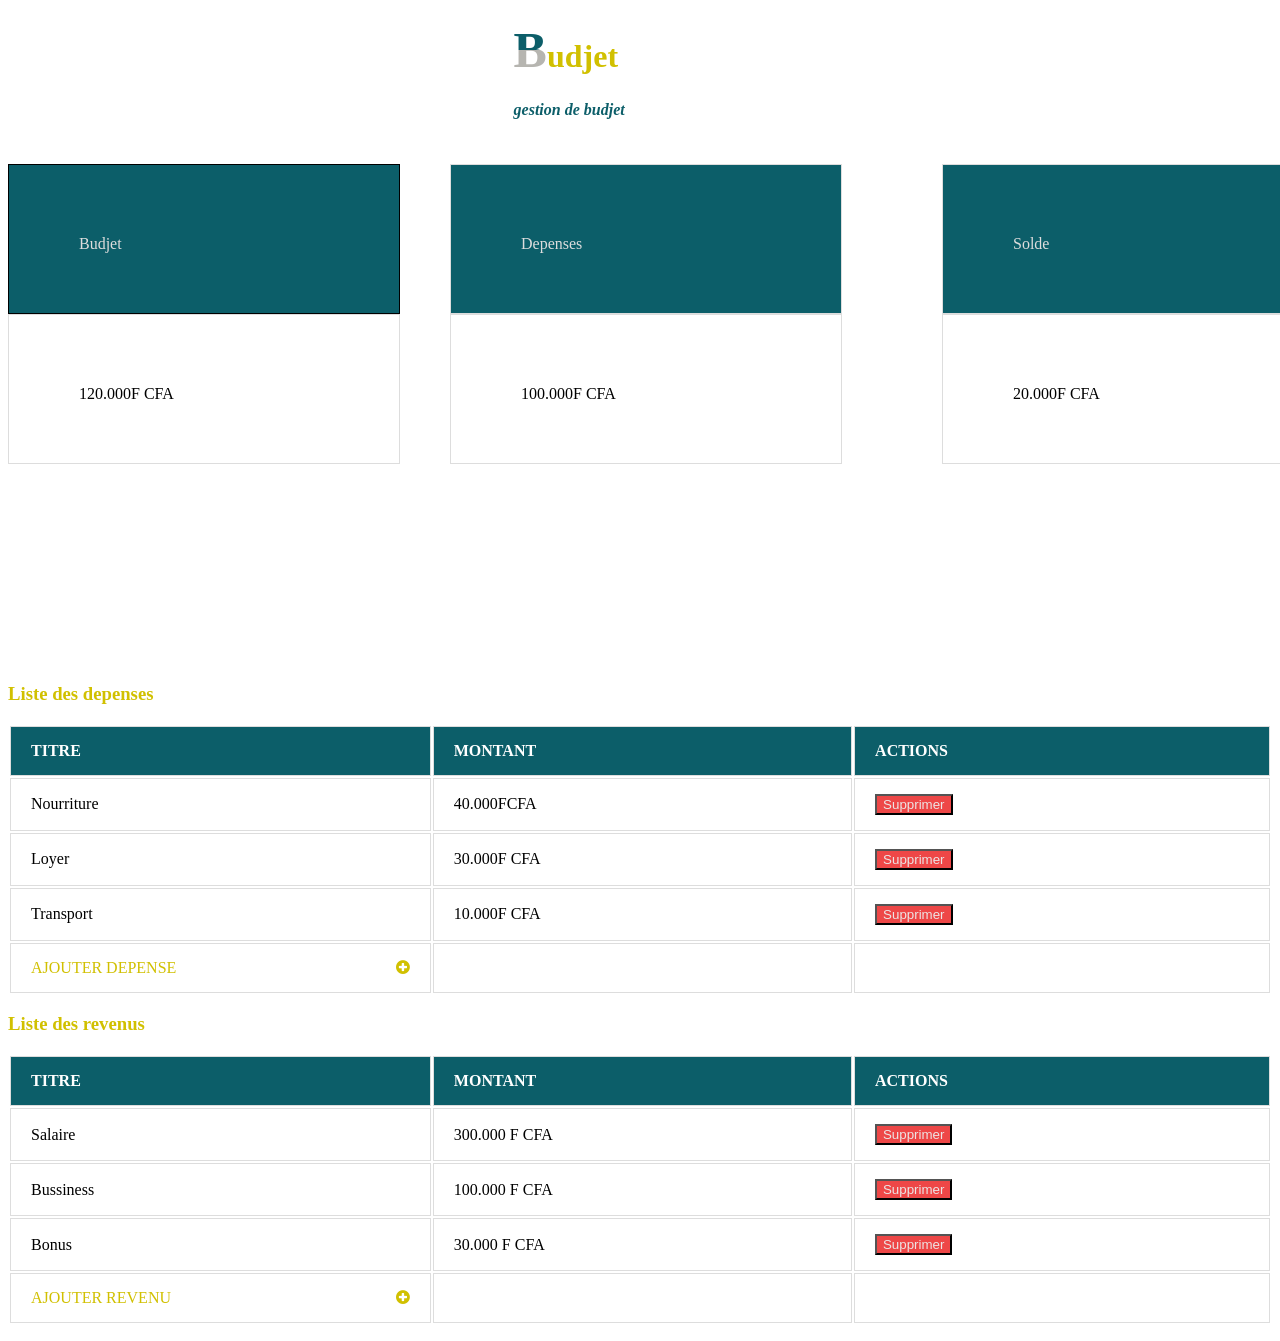
==== index.html @ 4c9685cc "first commit" ====
<!DOCTYPE html>
<html lang="en">
<head>
    <meta charset="UTF-8">
    <meta http-equiv="X-UA-Compatible" content="IE=edge">
    <meta name="viewport" content="width=device-width, initial-scale=1.0">
    <link href="p.css" rel="stylesheet">
    <link rel="stylesheet" href="https://cdnjs.cloudflare.com/ajax/libs/font-awesome/4.7.0/css/font-awesome.min.css">
        <title>BUDJET</title>

</head>

<body>
    <h1><span class=" test">B</span><span class="test2">udjet</span></h1>
    <h2 class="titre"> gestion de budjet</h2>
    <div class="container">

         <div class="item1">Budjet </div>
         <div  class="item2">Depenses </div>
         <div class="item3"> Solde</div>  

          <div class="item4"> 120.000F CFA</div>
         <div class="item5"> 100.000F CFA</div>
         <div  class="item6">20.000F CFA</div>

    </div>
    
    <h3 class="test3"> Liste des depenses</h3>
    <p>
    <table class="tableau-style">
        <thead> 
            <tr>  
                <th>TITRE </th>
                <th>MONTANT </th>
                <th>ACTIONS</th>
            </tr>

        </thead>
         <tbody> 
        <tr>
            <td> Nourriture</td>
            <td> 40.000FCFA</td>
            <td> <button>Supprimer</button></td>
        </tr>
        <tr>
            <td> Loyer</td>
            <td> 30.000F CFA</td>
            <td> <button>Supprimer</button></td>
        </tr>
            <tr>
                <td> Transport</td>
                <td> 10.000F CFA</td>
                <td> <button>Supprimer</button></td>
            </tr>
                <tr>
                    <td> 
                
                        <div  class="btn-add">
                            AJOUTER DEPENSE <i class="fa fa-plus-circle"></i>
                        </div>
                    </td>
                    <td> </td>
                    <td> </td>
                </tr>
      </tbody>
</table>
</p>
<h3 class="test3"> Liste des revenus</h3>
<p>
<table class="tableau-style">
    <thead> 
        <tr>  
            <th>TITRE </th>
            <th>MONTANT </th>
            <th>ACTIONS</th>
        </tr>

    </thead>
     <tbody> 
    <tr>
        <td> Salaire</td>
        <td> 300.000 F CFA</td>
        <td><button>Supprimer</button></td>
    </tr>
    
        <tr>
            <td> Bussiness</td>
            <td> 100.000 F CFA</td>
            <td> <button>Supprimer</button></td>
        </tr>
            <tr>
                <td> Bonus </td>
                <td>30.000 F CFA </td>
                <td><button>Supprimer</button> </td>
            </tr>
                <tr>
                    <td >
                        <div  class="btn-add">
                            AJOUTER REVENU <i class="fa fa-plus-circle"></i>
                        </div>
                        </td>
                    <td> </td>
                    <td>  </td>
                </tr>
  </tbody>
</table>
</p>
</body>
</html>
---- p.css ----
.body{
    background-color: rgb(213, 213, 225);
    border: 1px solid black;
}


.titre {
    font-size: 1rem;
    font-style: italic;
    padding-left: 40%;
    color: #0C5E69;
    border: 2px solide black;
    justify-content: center;
    height: 50px;
}

.container{
    display: grid;
    grid-template-columns: 1fr 1fr 1fr;
    border: 1px solide black;
    grid-template-rows: 150px 150px;
   height: 500px;

    
}
.item{
    border: 1px solid rgb(245, 241, 241);
    font-weight: bolder;
    padding: 60px; 
    height: 70px;
    width: 90px;
    justify-content: center;

}

.item1 {
    color: #ddd;
    justify-content: center;
    background-color:#0C5E69;
    border: 1px solid black;
     padding: 70px; 
    width: 250px;
    justify-content: center;
    
}
.item2 {
    color: #ddd;
    padding: 70px;
    justify-content: center;
    width: 250px;
    background-color:#0C5E69;
    border: 1px solid #ddd;
    /* border: 1px solid black; */
    margin-left: 50px;
    /* justify-content: center; */
}


.item3 {
    color: #ddd;
    padding: 70px;
    width: 250px;
    background-color:#0C5E69;
    border: 1px solid #ddd;
    /* border: 1px solid black; */
    justify-content: left;
    margin-left: 100px;
    /* justify-content: center; */
}
.item4 {
    padding: 70px;
    border: 1px solid #ddd;
    width: 250px;
    /* border: 1px solid black; */
    justify-content: center;
    /* justify-content: center; */
}
.item5 {
    padding: 70px;
    width: 250px;
    border: 1px solid #ddd;
    margin-left: px;
    /* border: 1px solid black; */
    /* justify-content: center; */
    margin-left: 50px;
    justify-content: center;
} 


.item6 {
    padding: 70px;
    width: 250px;
    justify-content: left;
    border: 1px solid #ddd;
    /* border: 1px solid black; */
    margin-left: 100px;
    /* justify-content: center; */
}

 td button{
    color: rgb(236, 228, 228);
    background-color: rgb(238, 71, 71);
}

.test{
    background: linear-gradient(to bottom ,#0C5E69 50%, #b6b5b0 50%);
    font-size: 50px;
    -webkit-background-clip: text;
    -webkit-text-fill-color: transparent;
    justify-content: center;
    padding-left: 40%;


}
 .test2{
    color:#D1C000;
}


.test3{
   justify-content: left;
    color :  #D1C000;

}
.test4{
    justify-content: left;
     color :  #D1C000;
 
 }

.tabbleau-style{
    border-collapse: collapse;
    min-width: 400px;
    width: auto;
    box-shadow: 0 5px 50px rgba(0,0,0,0,15);
    margin: 100px auto;
    border: 1px solid #ddd ;
    width: 90px;
}
 thead tr{
    background-color: #0C5E69;
    color: #fff;
    text-align: left;
    width: 90px;
}
th,td{
    padding: 15px 20px;
    width: 900px;
}
tbody tr, td , th{
    border: 1px solid #ddd;

}
.btn-add{
    display: flex ;
    justify-content: space-between;
    color: #D1C000;
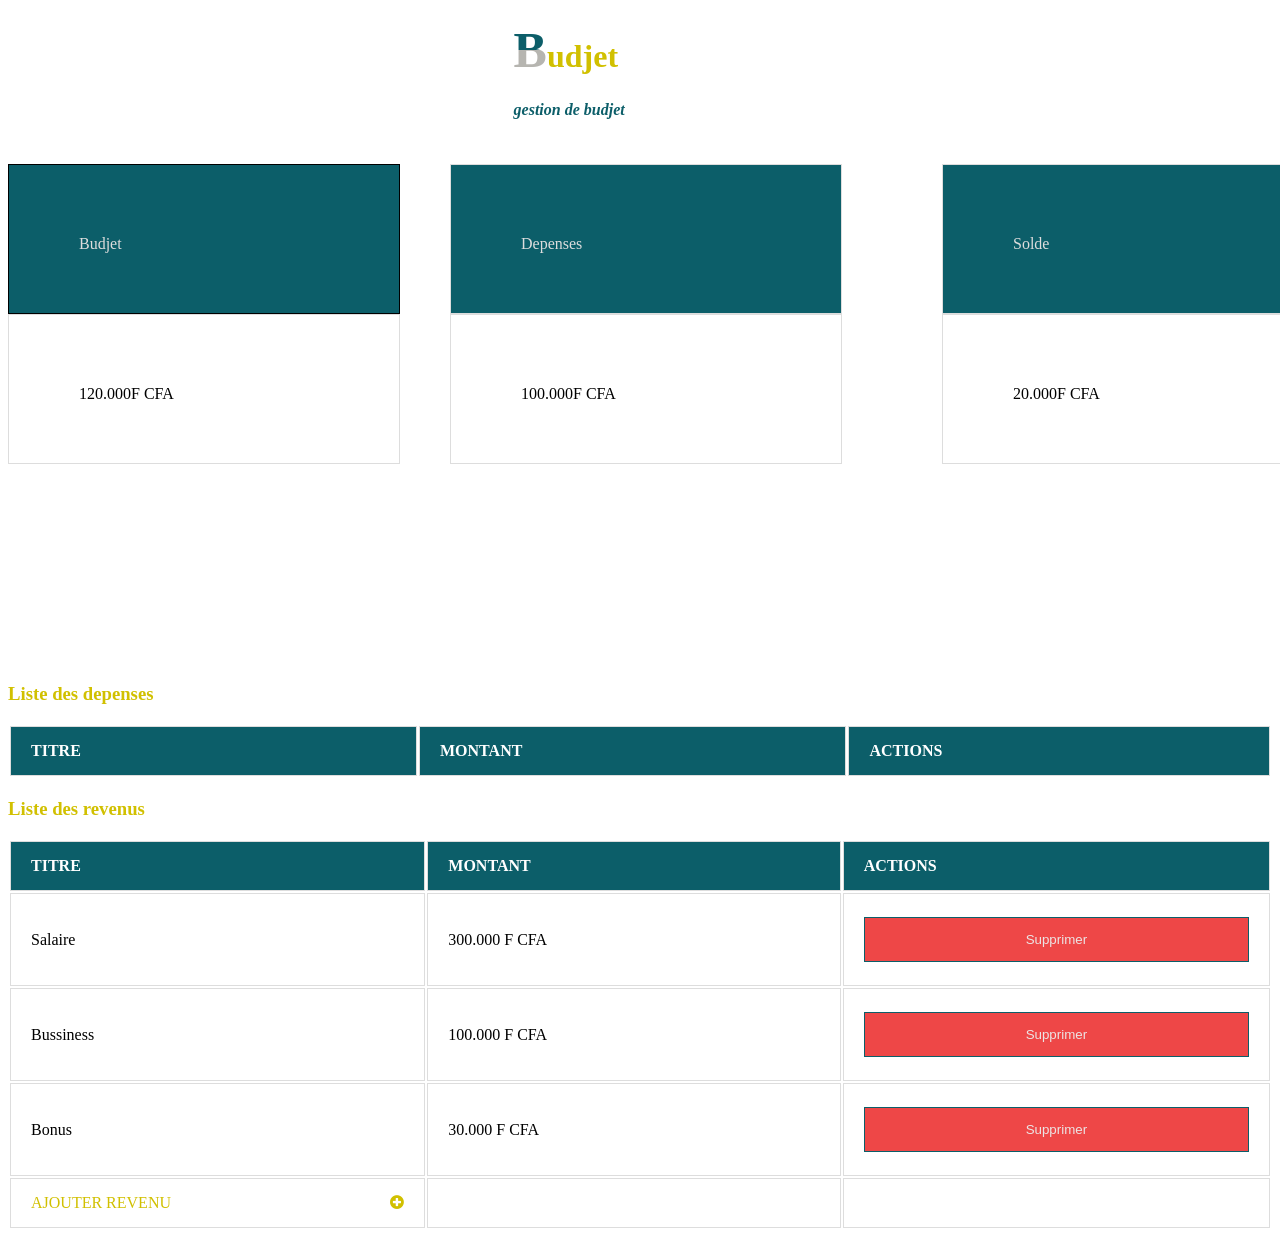
==== commit d2672fcb: "adding file javascript" ====
--- a/index.html
+++ b/index.html
@@ -12,6 +12,32 @@
 </head>
 
 <body>
+    <!-- .modal. -->
+  
+    <div id="container">
+    <div class="modal" id="ajoutModal">
+    <div class="modal-content">
+        <span class="close">X</span>  
+        <h1><span class=" test">B</span><span class="test2">udjet</span></h1> 
+        <h2 class="titre"> gestion de budjet</br> AJOUTER DEPENSE</h2>
+
+        
+        <div class="form" id="myform">
+            <form method="Post">
+                <label for="titre">TITRE</label>
+                <input class="form-input" type="text" id="titre" name="TITRE"/>
+
+                <label for="montant">MONTANT</label>
+                <input class="form-input" type="text" id="montant" name="montant"/>
+
+                <button type="submit" class="addDepenseButton">VALIDER</button>
+            </form>
+
+        </div>
+    </div>
+   </div>
+</div>
+
     <h1><span class=" test">B</span><span class="test2">udjet</span></h1>
     <h2 class="titre"> gestion de budjet</h2>
     <div class="container">
@@ -28,7 +54,7 @@
     
     <h3 class="test3"> Liste des depenses</h3>
     <p>
-    <table class="tableau-style">
+    <table class="tableau-style" >
         <thead> 
             <tr>  
                 <th>TITRE </th>
@@ -37,8 +63,8 @@
             </tr>
 
         </thead>
-         <tbody> 
-        <tr>
+         <tbody id="containers">
+        <!-- <tr>
             <td> Nourriture</td>
             <td> 40.000FCFA</td>
             <td> <button>Supprimer</button></td>
@@ -57,12 +83,12 @@
                     <td> 
                 
                         <div  class="btn-add">
-                            AJOUTER DEPENSE <i class="fa fa-plus-circle"></i>
+                            AJOUTER DEPENSE <i class="fa fa-plus-circle" id ='openModalDep'></i>
                         </div>
                     </td>
                     <td> </td>
                     <td> </td>
-                </tr>
+                </tr> -->
       </tbody>
 </table>
 </p>
@@ -78,6 +104,8 @@
 
     </thead>
      <tbody> 
+      <!--  -->
+    
     <tr>
         <td> Salaire</td>
         <td> 300.000 F CFA</td>
@@ -97,7 +125,7 @@
                 <tr>
                     <td >
                         <div  class="btn-add">
-                            AJOUTER REVENU <i class="fa fa-plus-circle"></i>
+                            AJOUTER REVENU <i class="fa fa-plus-circle" id='openModalDep'></i>
                         </div>
                         </td>
                     <td> </td>
@@ -106,5 +134,6 @@
   </tbody>
 </table>
 </p>
+<script src="index.js"></script>
 </body>
 </html>
--- a/p.css
+++ b/p.css
@@ -149,10 +149,82 @@
 }
 tbody tr, td , th{
     border: 1px solid #ddd;
+    text-align: left;
+    
 
 }
 .btn-add{
     display: flex ;
     justify-content: space-between;
     color: #D1C000;
-
+    cursor: pointer;
+}
+#ajoutModal {
+    display: none;
+    position: fixed;
+    z-index: 1;
+    padding-top: 100px;
+    left:0;
+    top:0;
+    width:100%;
+    height: 100%;
+    overflow: auto;
+    background-color: rgb(0,0,0);
+    background-color: rgba(0,0,0,0.4);
+
+}
+/*fond de notre  model */
+.modal-content{
+    background-color: #cad5e2;
+    margin: auto;
+    padding: 20px;
+    border: 2px solid gray;
+    width: 80%;
+}
+.close{
+ color: gray;  
+ float: right; 
+ font-size: 28px;
+ font-weight: bold;
+cursor: pointer;
+ top: 0px;
+}
+.close:hover,
+ .close:focus{
+    color:black;
+    text-decoration: none;
+ }
+ .form-input{
+    width: 100%;
+    padding: 12px 20px;
+    margin: 8px 0;
+    display: inline-block;
+    border: 1px solid #ccc;
+    border-radius: 4px ;
+    box-sizing:border-box;
+    
+    background-color: white;
+
+ } 
+ .addDepenseButton{
+    color: white;
+    background-color: #0C5E69;
+    border: 1px solid #0C5E69; 
+    padding: 14px 20px;
+    margin: 8px 0;
+    width: 100%;
+ }
+ 
+ 
+    Button{
+        color: white;
+        background-color: #0C5E69;
+        border: 1px solid #0C5E69; 
+        padding: 14px 20px;
+        margin: 8px 0;
+        width: 100%;
+
+ }
+ .label{
+    color: #0C5E69;
+ }
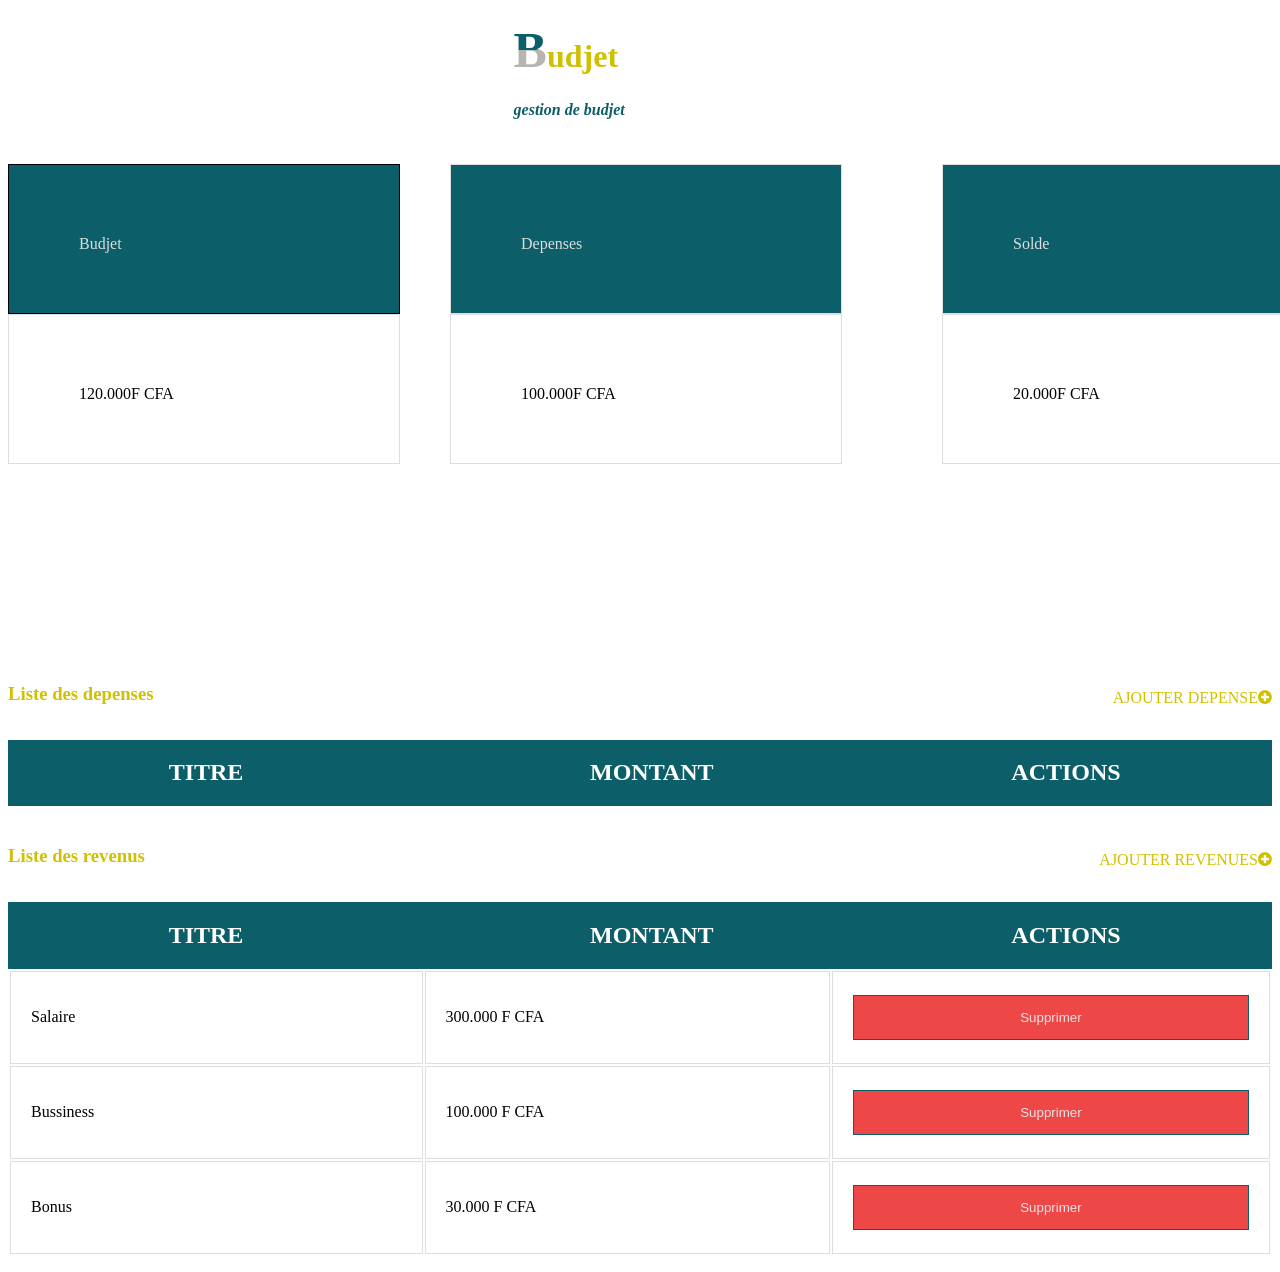
==== commit 5845f672: "improve app ges budget" ====
--- a/index.html
+++ b/index.html
@@ -22,17 +22,16 @@
         <h2 class="titre"> gestion de budjet</br> AJOUTER DEPENSE</h2>
 
         
-        <div class="form" id="myform">
-            <form method="Post">
+        <div class="form">
+            <form method="Post" id="myform">
                 <label for="titre">TITRE</label>
                 <input class="form-input" type="text" id="titre" name="TITRE"/>
 
                 <label for="montant">MONTANT</label>
                 <input class="form-input" type="text" id="montant" name="montant"/>
 
-                <button type="submit" class="addDepenseButton">VALIDER</button>
+                <button type="submit" class="addDepenseButton">Ajouter</button>
             </form>
-
         </div>
     </div>
    </div>
@@ -51,58 +50,52 @@
          <div  class="item6">20.000F CFA</div>
 
     </div>
-    
-    <h3 class="test3"> Liste des depenses</h3>
+    <div class="box">
+        <h3 class="test3"> Liste des depenses</h3>
+        <div  class="btn-add">
+            AJOUTER DEPENSE <i class="fa fa-plus-circle" id ='openModalDep'></i>
+        </div>
+    </div>
     <p>
-    <table class="tableau-style" >
-        <thead> 
+    <div class="tableau-items">
+        <h2 class="items">TITRE</h2>
+        <h2 class="items">MONTANT</h2>
+        <h2 class="items">ACTIONS</h2>
+    </div>
+    <table>
+        <!-- <thead> 
             <tr>  
                 <th>TITRE </th>
                 <th>MONTANT </th>
                 <th>ACTIONS</th>
             </tr>
 
-        </thead>
+        </thead> -->
          <tbody id="containers">
-        <!-- <tr>
-            <td> Nourriture</td>
-            <td> 40.000FCFA</td>
-            <td> <button>Supprimer</button></td>
-        </tr>
-        <tr>
-            <td> Loyer</td>
-            <td> 30.000F CFA</td>
-            <td> <button>Supprimer</button></td>
-        </tr>
-            <tr>
-                <td> Transport</td>
-                <td> 10.000F CFA</td>
-                <td> <button>Supprimer</button></td>
-            </tr>
-                <tr>
-                    <td> 
-                
-                        <div  class="btn-add">
-                            AJOUTER DEPENSE <i class="fa fa-plus-circle" id ='openModalDep'></i>
-                        </div>
-                    </td>
-                    <td> </td>
-                    <td> </td>
-                </tr> -->
       </tbody>
 </table>
 </p>
-<h3 class="test3"> Liste des revenus</h3>
+
+<div class="box">
+    <h3 class="test3"> Liste des revenus</h3>
+    <div  class="btn-add">
+        AJOUTER REVENUES <i class="fa fa-plus-circle" id ='openModalDep'></i>
+    </div>
+</div>
 <p>
+    <div class="tableau-items">
+        <h2 class="items">TITRE</h2>
+        <h2 class="items">MONTANT</h2>
+        <h2 class="items">ACTIONS</h2>
+    </div>
 <table class="tableau-style">
-    <thead> 
+    <!-- <thead> 
         <tr>  
             <th>TITRE </th>
             <th>MONTANT </th>
             <th>ACTIONS</th>
         </tr>
-
-    </thead>
+    </thead> -->
      <tbody> 
       <!--  -->
     
@@ -122,15 +115,6 @@
                 <td>30.000 F CFA </td>
                 <td><button>Supprimer</button> </td>
             </tr>
-                <tr>
-                    <td >
-                        <div  class="btn-add">
-                            AJOUTER REVENU <i class="fa fa-plus-circle" id='openModalDep'></i>
-                        </div>
-                        </td>
-                    <td> </td>
-                    <td>  </td>
-                </tr>
   </tbody>
 </table>
 </p>
--- a/p.css
+++ b/p.css
@@ -158,6 +158,8 @@
     justify-content: space-between;
     color: #D1C000;
     cursor: pointer;
+    position: relative;
+    top: 25px;
 }
 #ajoutModal {
     display: none;
@@ -227,4 +229,20 @@
  }
  .label{
     color: #0C5E69;
+ }
+ .box{
+    display: flex;
+    justify-content: space-between;
+ }
+ .tableau-items{
+    display: flex;
+    justify-content: space-around;
+
+    background-color: #0C5E69;
+    color: #fff;
+    text-align: left;
+ }
+ .items{
+    width: 100px;
+    /* background: red; */
  }
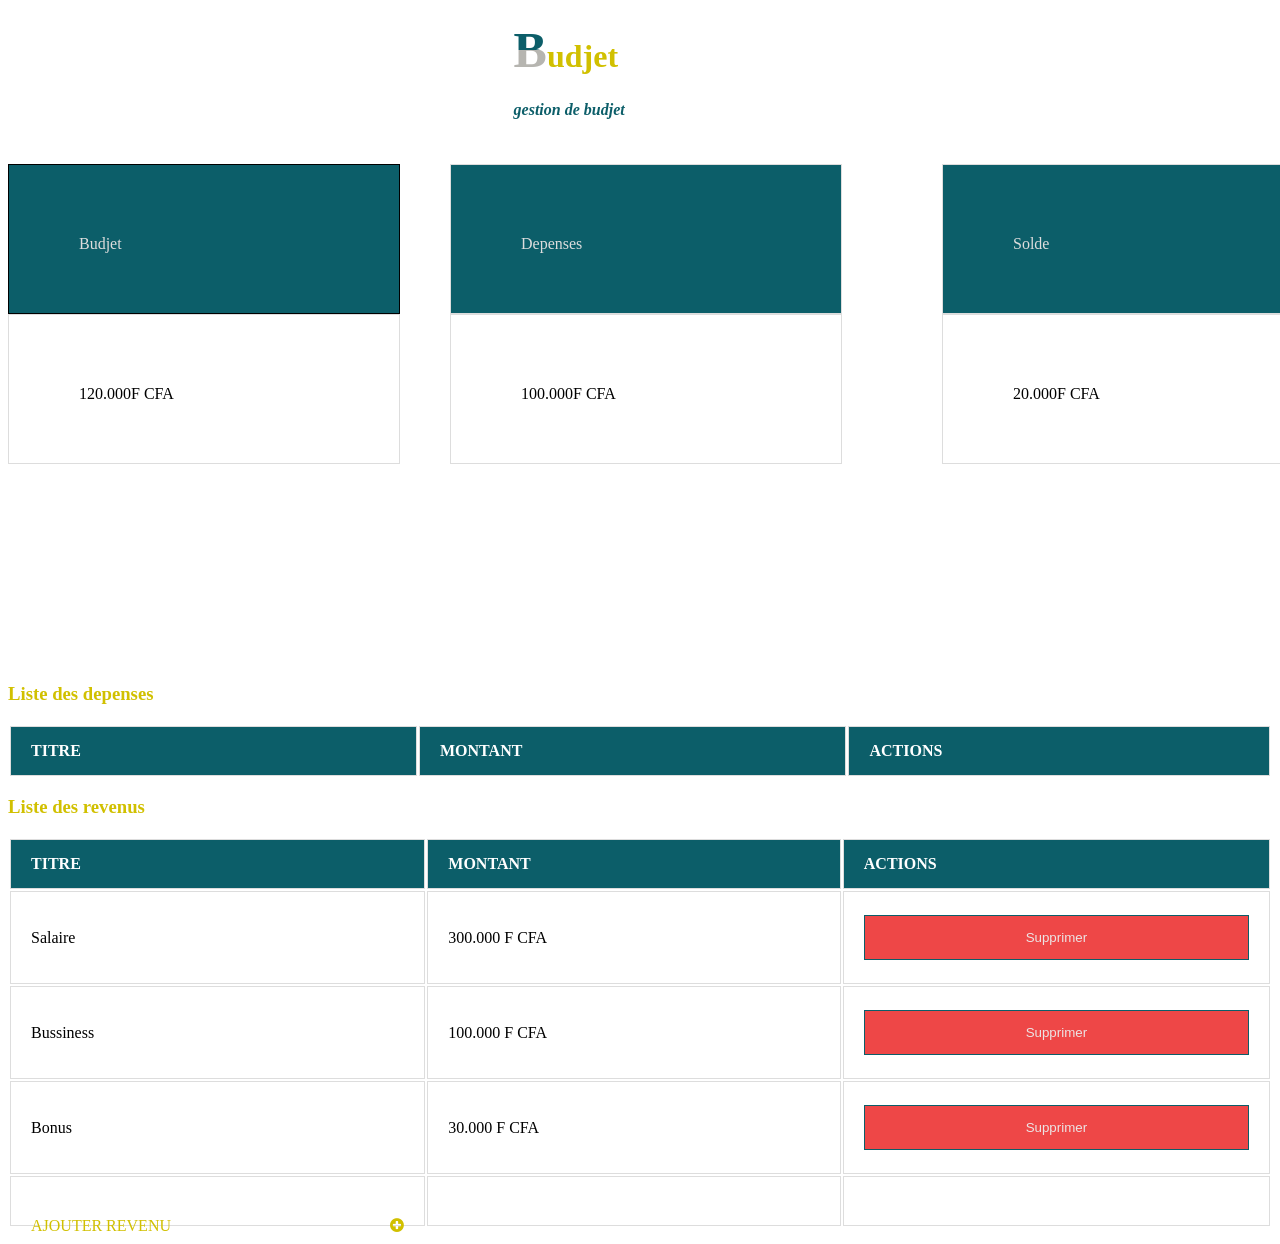
==== commit 0e402f5f: "adding file js" ====
--- a/index.html
+++ b/index.html
@@ -22,16 +22,17 @@
         <h2 class="titre"> gestion de budjet</br> AJOUTER DEPENSE</h2>
 
         
-        <div class="form">
-            <form method="Post" id="myform">
+        <div class="form" id="myform">
+            <form method="Post">
                 <label for="titre">TITRE</label>
                 <input class="form-input" type="text" id="titre" name="TITRE"/>
 
                 <label for="montant">MONTANT</label>
                 <input class="form-input" type="text" id="montant" name="montant"/>
 
-                <button type="submit" class="addDepenseButton">Ajouter</button>
+                <button type="submit" class="addDepenseButton">VALIDER</button>
             </form>
+
         </div>
     </div>
    </div>
@@ -50,52 +51,58 @@
          <div  class="item6">20.000F CFA</div>
 
     </div>
-    <div class="box">
-        <h3 class="test3"> Liste des depenses</h3>
-        <div  class="btn-add">
-            AJOUTER DEPENSE <i class="fa fa-plus-circle" id ='openModalDep'></i>
-        </div>
-    </div>
+    
+    <h3 class="test3"> Liste des depenses</h3>
     <p>
-    <div class="tableau-items">
-        <h2 class="items">TITRE</h2>
-        <h2 class="items">MONTANT</h2>
-        <h2 class="items">ACTIONS</h2>
-    </div>
-    <table>
-        <!-- <thead> 
+    <table class="tableau-style" >
+        <thead> 
             <tr>  
                 <th>TITRE </th>
                 <th>MONTANT </th>
                 <th>ACTIONS</th>
             </tr>
 
-        </thead> -->
+        </thead>
          <tbody id="containers">
+        <!-- <tr>
+            <td> Nourriture</td> 
+            <td> 40.000FCFA</td>
+            <td> <button>Supprimer</button></td>
+        </tr>
+        <tr>
+            <td> Loyer</td>
+            <td> 30.000F CFA</td>
+            <td> <button>Supprimer</button></td>
+        </tr>
+            <tr>
+                <td> Transport</td>
+                <td> 10.000F CFA</td>
+                <td> <button>Supprimer</button></td>
+            </tr>
+                <tr>
+                    <td> 
+                
+                        <div  class="btn-add">
+                            AJOUTER DEPENSE <i class="fa fa-plus-circle" id ='openModalDep'></i>
+                        </div>
+                    </td>
+                    <td> </td>
+                    <td> </td>
+                </tr> -->
       </tbody>
 </table>
 </p>
-
-<div class="box">
-    <h3 class="test3"> Liste des revenus</h3>
-    <div  class="btn-add">
-        AJOUTER REVENUES <i class="fa fa-plus-circle" id ='openModalDep'></i>
-    </div>
-</div>
+<h3 class="test3"> Liste des revenus</h3>
 <p>
-    <div class="tableau-items">
-        <h2 class="items">TITRE</h2>
-        <h2 class="items">MONTANT</h2>
-        <h2 class="items">ACTIONS</h2>
-    </div>
 <table class="tableau-style">
-    <!-- <thead> 
+    <thead> 
         <tr>  
             <th>TITRE </th>
             <th>MONTANT </th>
             <th>ACTIONS</th>
         </tr>
-    </thead> -->
+
+    </thead>
      <tbody> 
       <!--  -->
     
@@ -115,6 +122,15 @@
                 <td>30.000 F CFA </td>
                 <td><button>Supprimer</button> </td>
             </tr>
+                <tr>
+                    <td >
+                        <div  class="btn-add">
+                            AJOUTER REVENU <i class="fa fa-plus-circle" id='openModalDep'></i>
+                        </div>
+                        </td>
+                    <td> </td>
+                    <td>  </td>
+                </tr>
   </tbody>
 </table>
 </p>
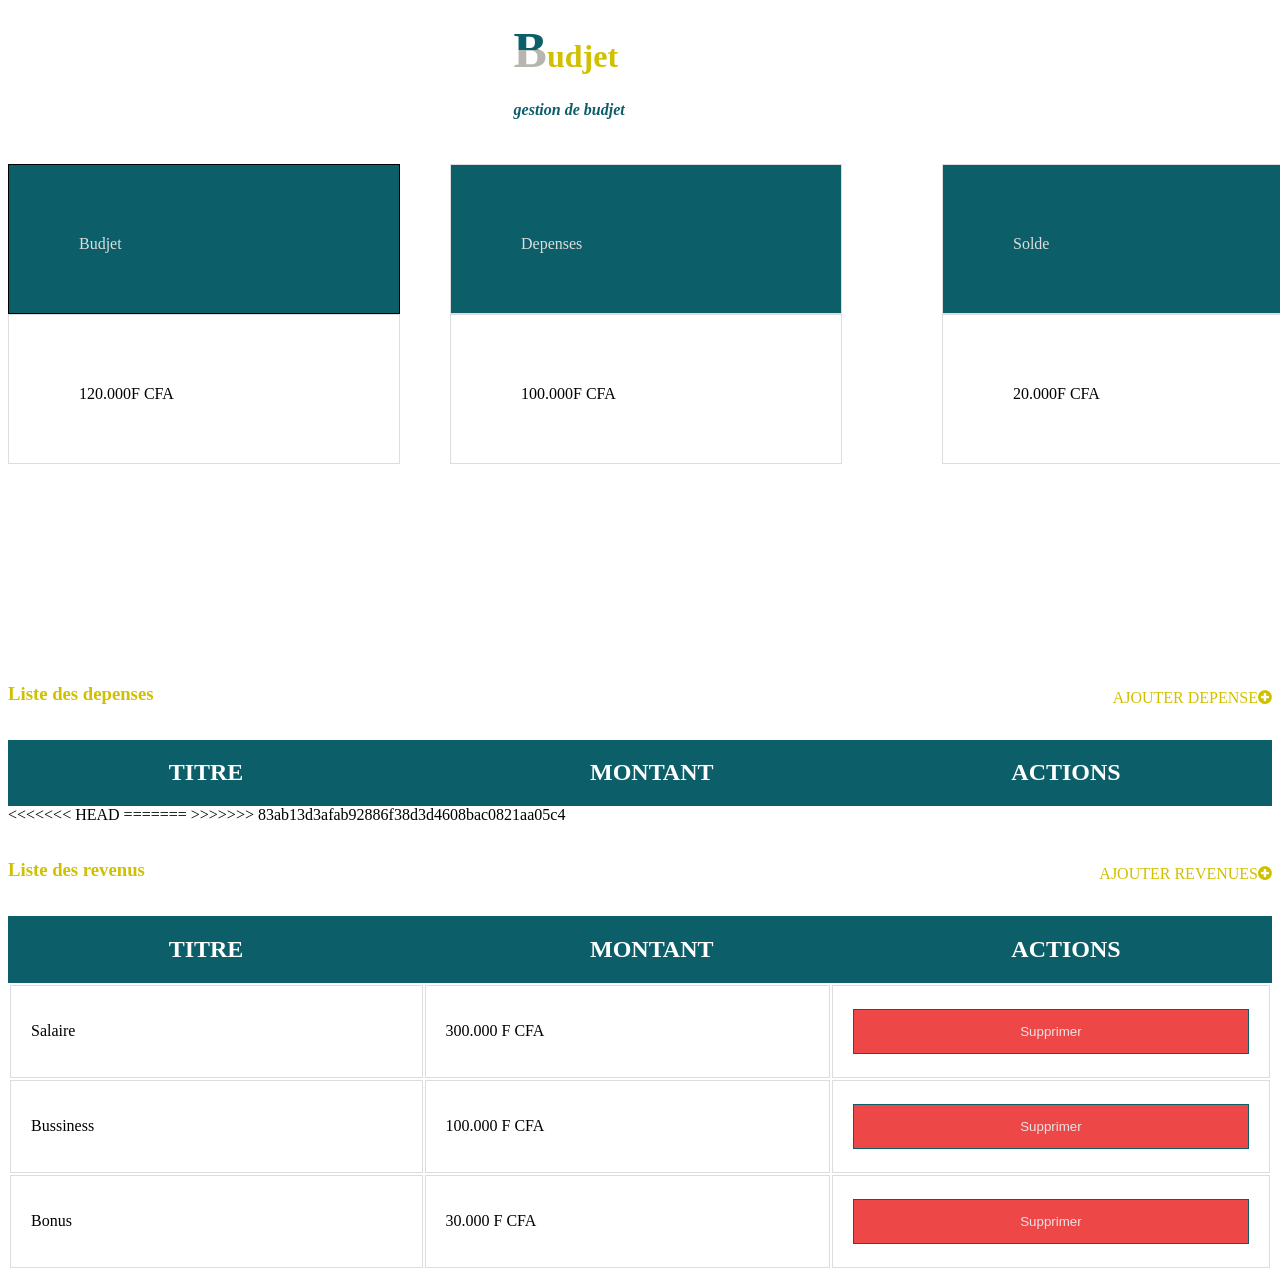
==== commit 7fdfa34d: "adding file js" ====
--- a/index.html
+++ b/index.html
@@ -22,17 +22,16 @@
         <h2 class="titre"> gestion de budjet</br> AJOUTER DEPENSE</h2>
 
         
-        <div class="form" id="myform">
-            <form method="Post">
+        <div class="form">
+            <form method="Post" id="myform">
                 <label for="titre">TITRE</label>
                 <input class="form-input" type="text" id="titre" name="TITRE"/>
 
                 <label for="montant">MONTANT</label>
                 <input class="form-input" type="text" id="montant" name="montant"/>
 
-                <button type="submit" class="addDepenseButton">VALIDER</button>
+                <button type="submit" class="addDepenseButton">Ajouter</button>
             </form>
-
         </div>
     </div>
    </div>
@@ -51,19 +50,29 @@
          <div  class="item6">20.000F CFA</div>
 
     </div>
-    
-    <h3 class="test3"> Liste des depenses</h3>
+    <div class="box">
+        <h3 class="test3"> Liste des depenses</h3>
+        <div  class="btn-add">
+            AJOUTER DEPENSE <i class="fa fa-plus-circle" id ='openModalDep'></i>
+        </div>
+    </div>
     <p>
-    <table class="tableau-style" >
-        <thead> 
+    <div class="tableau-items">
+        <h2 class="items">TITRE</h2>
+        <h2 class="items">MONTANT</h2>
+        <h2 class="items">ACTIONS</h2>
+    </div>
+    <table>
+        <!-- <thead> 
             <tr>  
                 <th>TITRE </th>
                 <th>MONTANT </th>
                 <th>ACTIONS</th>
             </tr>
 
-        </thead>
+        </thead> -->
          <tbody id="containers">
+<<<<<<< HEAD
         <!-- <tr>
             <td> Nourriture</td> 
             <td> 40.000FCFA</td>
@@ -89,20 +98,32 @@
                     <td> </td>
                     <td> </td>
                 </tr> -->
+=======
+>>>>>>> 83ab13d3afab92886f38d3d4608bac0821aa05c4
       </tbody>
 </table>
 </p>
-<h3 class="test3"> Liste des revenus</h3>
+
+<div class="box">
+    <h3 class="test3"> Liste des revenus</h3>
+    <div  class="btn-add">
+        AJOUTER REVENUES <i class="fa fa-plus-circle" id ='openModalDep'></i>
+    </div>
+</div>
 <p>
+    <div class="tableau-items">
+        <h2 class="items">TITRE</h2>
+        <h2 class="items">MONTANT</h2>
+        <h2 class="items">ACTIONS</h2>
+    </div>
 <table class="tableau-style">
-    <thead> 
+    <!-- <thead> 
         <tr>  
             <th>TITRE </th>
             <th>MONTANT </th>
             <th>ACTIONS</th>
         </tr>
-
-    </thead>
+    </thead> -->
      <tbody> 
       <!--  -->
     
@@ -122,15 +143,6 @@
                 <td>30.000 F CFA </td>
                 <td><button>Supprimer</button> </td>
             </tr>
-                <tr>
-                    <td >
-                        <div  class="btn-add">
-                            AJOUTER REVENU <i class="fa fa-plus-circle" id='openModalDep'></i>
-                        </div>
-                        </td>
-                    <td> </td>
-                    <td>  </td>
-                </tr>
   </tbody>
 </table>
 </p>
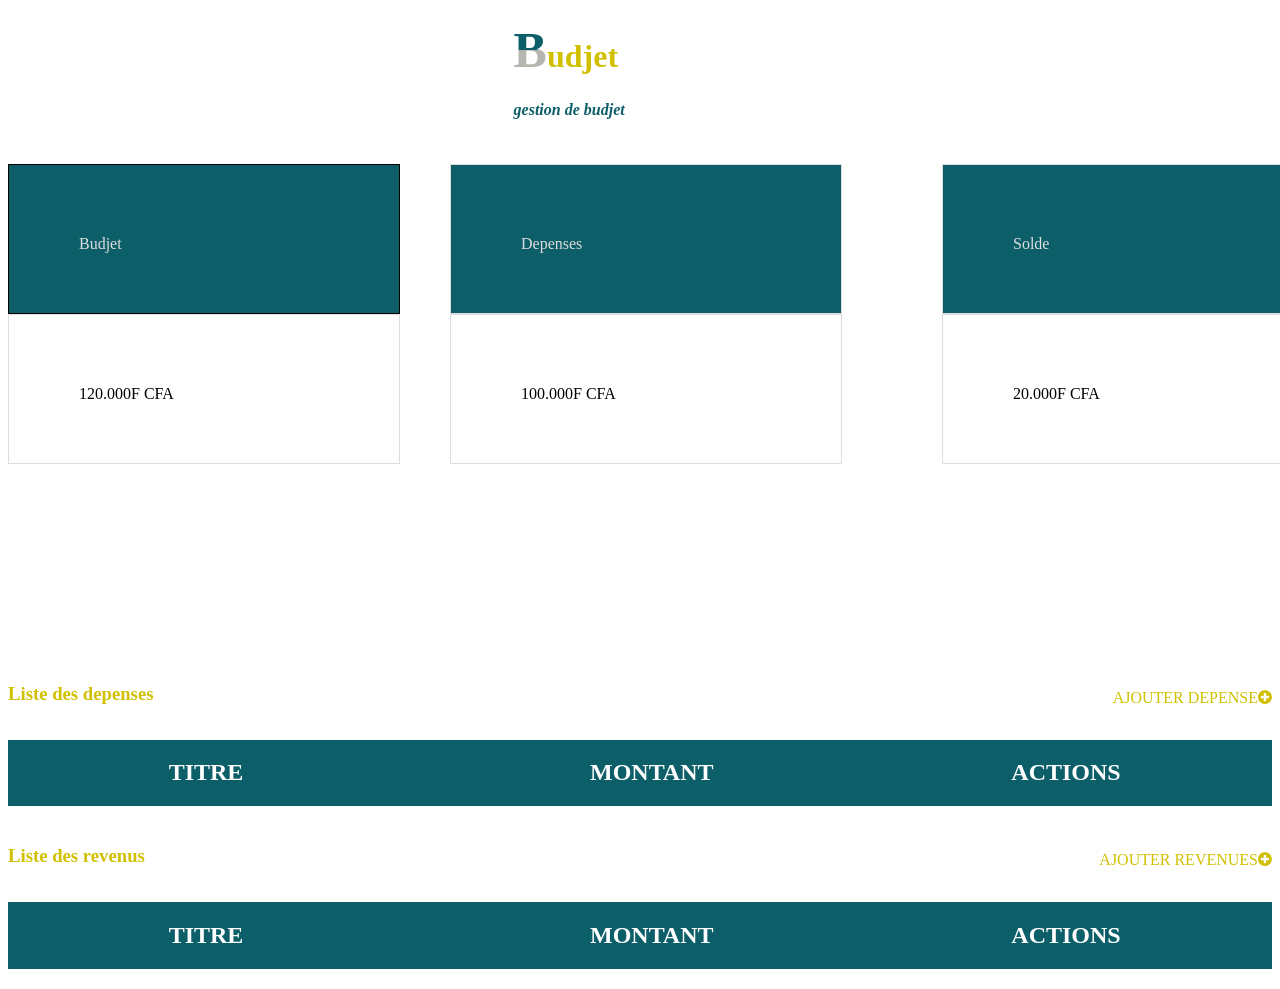
==== commit 82ba3d79: "fix changes" ====
--- a/index.html
+++ b/index.html
@@ -12,7 +12,7 @@
 </head>
 
 <body>
-    <!-- .modal. -->
+    <!-- modal. -->
   
     <div id="container">
     <div class="modal" id="ajoutModal">
@@ -21,7 +21,6 @@
         <h1><span class=" test">B</span><span class="test2">udjet</span></h1> 
         <h2 class="titre"> gestion de budjet</br> AJOUTER DEPENSE</h2>
 
-        
         <div class="form">
             <form method="Post" id="myform">
                 <label for="titre">TITRE</label>
@@ -72,34 +71,6 @@
 
         </thead> -->
          <tbody id="containers">
-<<<<<<< HEAD
-        <!-- <tr>
-            <td> Nourriture</td> 
-            <td> 40.000FCFA</td>
-            <td> <button>Supprimer</button></td>
-        </tr>
-        <tr>
-            <td> Loyer</td>
-            <td> 30.000F CFA</td>
-            <td> <button>Supprimer</button></td>
-        </tr>
-            <tr>
-                <td> Transport</td>
-                <td> 10.000F CFA</td>
-                <td> <button>Supprimer</button></td>
-            </tr>
-                <tr>
-                    <td> 
-                
-                        <div  class="btn-add">
-                            AJOUTER DEPENSE <i class="fa fa-plus-circle" id ='openModalDep'></i>
-                        </div>
-                    </td>
-                    <td> </td>
-                    <td> </td>
-                </tr> -->
-=======
->>>>>>> 83ab13d3afab92886f38d3d4608bac0821aa05c4
       </tbody>
 </table>
 </p>
@@ -107,7 +78,7 @@
 <div class="box">
     <h3 class="test3"> Liste des revenus</h3>
     <div  class="btn-add">
-        AJOUTER REVENUES <i class="fa fa-plus-circle" id ='openModalDep'></i>
+        AJOUTER REVENUES <i class="fa fa-plus-circle" id ='openModalRev'></i>
     </div>
 </div>
 <p>
@@ -124,9 +95,32 @@
             <th>ACTIONS</th>
         </tr>
     </thead> -->
-     <tbody> 
+     <tbody id="containers1"> 
       <!--  -->
+    <!-- modal2. -->
+  
+    <div id="container2">
+        <div class="modal" id="ajoutModal2">
+        <div class="modal-content">
+            <span class="clos">X</span>  
+            <h1><span class=" test">B</span><span class="test2">udjet</span></h1> 
+            <h2 class="titre"> gestion de budjet</br> AJOUTER REVENUE</h2>
     
+            
+            <div class="form">
+                <form method="Post" id="myform1">
+                    <label for="titre">TITRE</label>
+                    <input class="form-input" type="text" id="titre2" name="TITRE"/>
+    
+                    <label for="montant">MONTANT</label>
+                    <input class="form-input" type="text" id="montant2" name="montant"/>
+    
+                    <button type="submit" class="addRevenueButton">Ajouter</button>
+                </form>
+            </div>
+        </div>
+       </div>
+    </div>
     <tr>
         <td> Salaire</td>
         <td> 300.000 F CFA</td>
--- a/p.css
+++ b/p.css
@@ -15,6 +15,14 @@
 }
 
 .container{
+
+    display: grid;
+    grid-template-columns: 1fr 1fr 1fr;
+    border: 1px solide black;
+    grid-template-rows: 150px 150px;
+   height: 500px;  
+}
+.container2{
     display: grid;
     grid-template-columns: 1fr 1fr 1fr;
     border: 1px solide black;
@@ -23,6 +31,7 @@
 
     
 }
+
 .item{
     border: 1px solid rgb(245, 241, 241);
     font-weight: bolder;
@@ -175,6 +184,22 @@
     background-color: rgba(0,0,0,0.4);
 
 }
+#ajoutModal2 {
+    display: none;
+    position: fixed;
+    z-index: 1;
+    padding-top: 100px;
+    left:0;
+    top:0;
+    width:100%;
+    height: 100%;
+    overflow: auto;
+    background-color: rgb(0,0,0);
+    background-color: rgba(0,0,0,0.4);
+
+}
+
+
 /*fond de notre  model */
 .modal-content{
     background-color: #cad5e2;
@@ -191,7 +216,20 @@
 cursor: pointer;
  top: 0px;
 }
+.clos{
+    color: gray;  
+    float: right; 
+    font-size: 28px;
+    font-weight: bold;
+   cursor: pointer;
+    top: 0px;
+   }
 .close:hover,
+ .close:focus{
+    color:black;
+    text-decoration: none;
+ }
+ .clos:hover,
  .close:focus{
     color:black;
     text-decoration: none;
@@ -216,7 +254,14 @@
     margin: 8px 0;
     width: 100%;
  }
- 
+ .addRevenuButton{
+    color: white;
+    background-color: #0C5E69;
+    border: 1px solid #0C5E69; 
+    padding: 14px 20px;
+    margin: 8px 0;
+    width: 100%;
+ }
  
     Button{
         color: white;
@@ -245,4 +290,4 @@
  .items{
     width: 100px;
     /* background: red; */
- }+ }
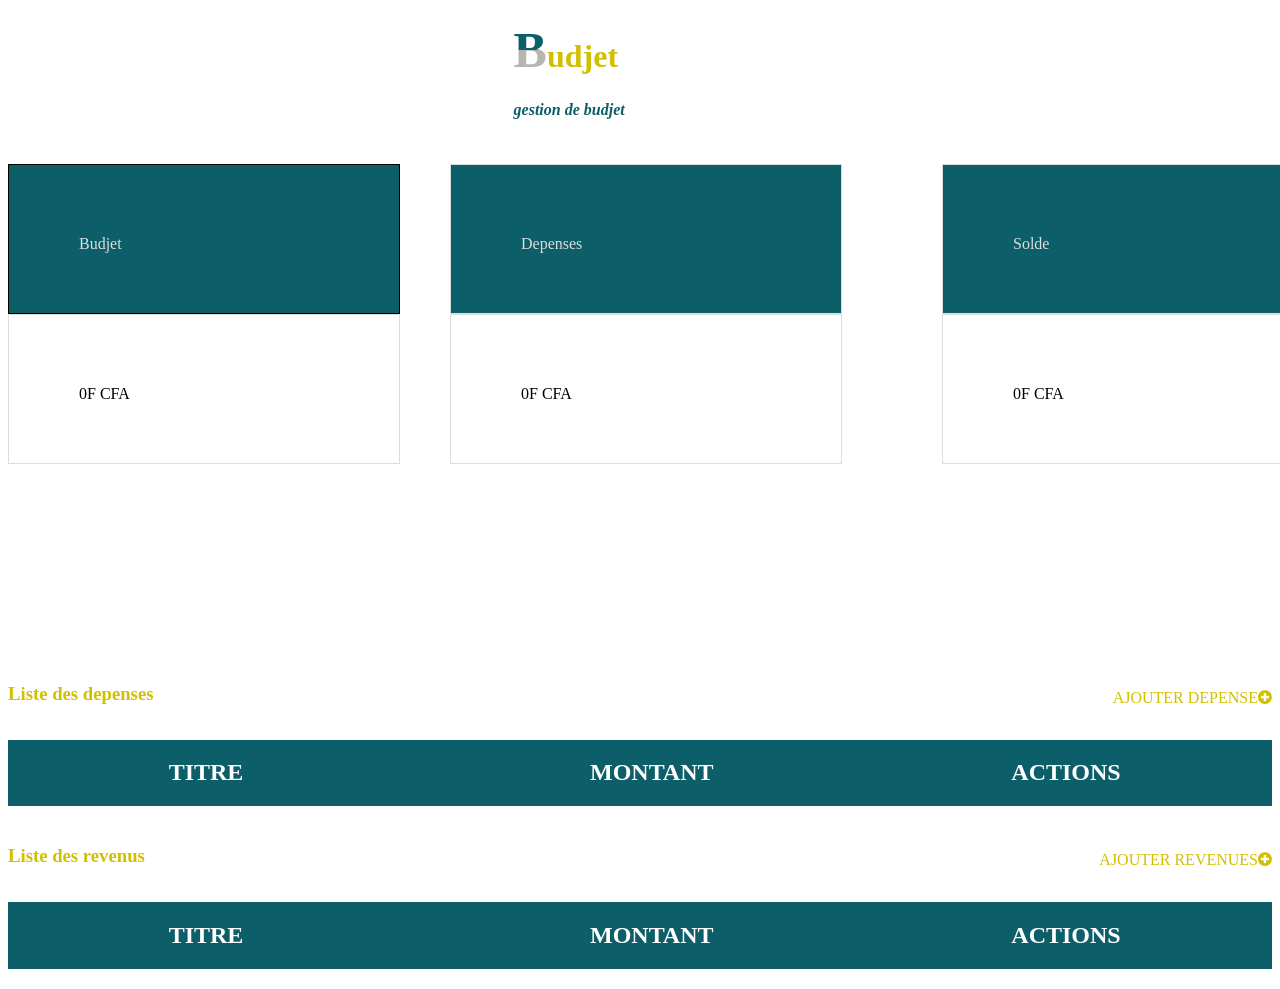
==== commit c0b0168b: "finish js" ====
--- a/index.html
+++ b/index.html
@@ -42,11 +42,12 @@
 
          <div class="item1">Budjet </div>
          <div  class="item2">Depenses </div>
-         <div class="item3"> Solde</div>  
+         <div class="item3"> Solde</div> 
+         
+         <div class="item4" id="item-budget"></div>
+         <div class="item5" id="item-depense"></div>
+         <div  class="item6" id="item-revenu"></div>
 
-          <div class="item4"> 120.000F CFA</div>
-         <div class="item5"> 100.000F CFA</div>
-         <div  class="item6">20.000F CFA</div>
 
     </div>
     <div class="box">
@@ -121,7 +122,7 @@
         </div>
        </div>
     </div>
-    <tr>
+    <!-- <tr>
         <td> Salaire</td>
         <td> 300.000 F CFA</td>
         <td><button>Supprimer</button></td>
@@ -136,7 +137,7 @@
                 <td> Bonus </td>
                 <td>30.000 F CFA </td>
                 <td><button>Supprimer</button> </td>
-            </tr>
+            </tr> -->
   </tbody>
 </table>
 </p>
